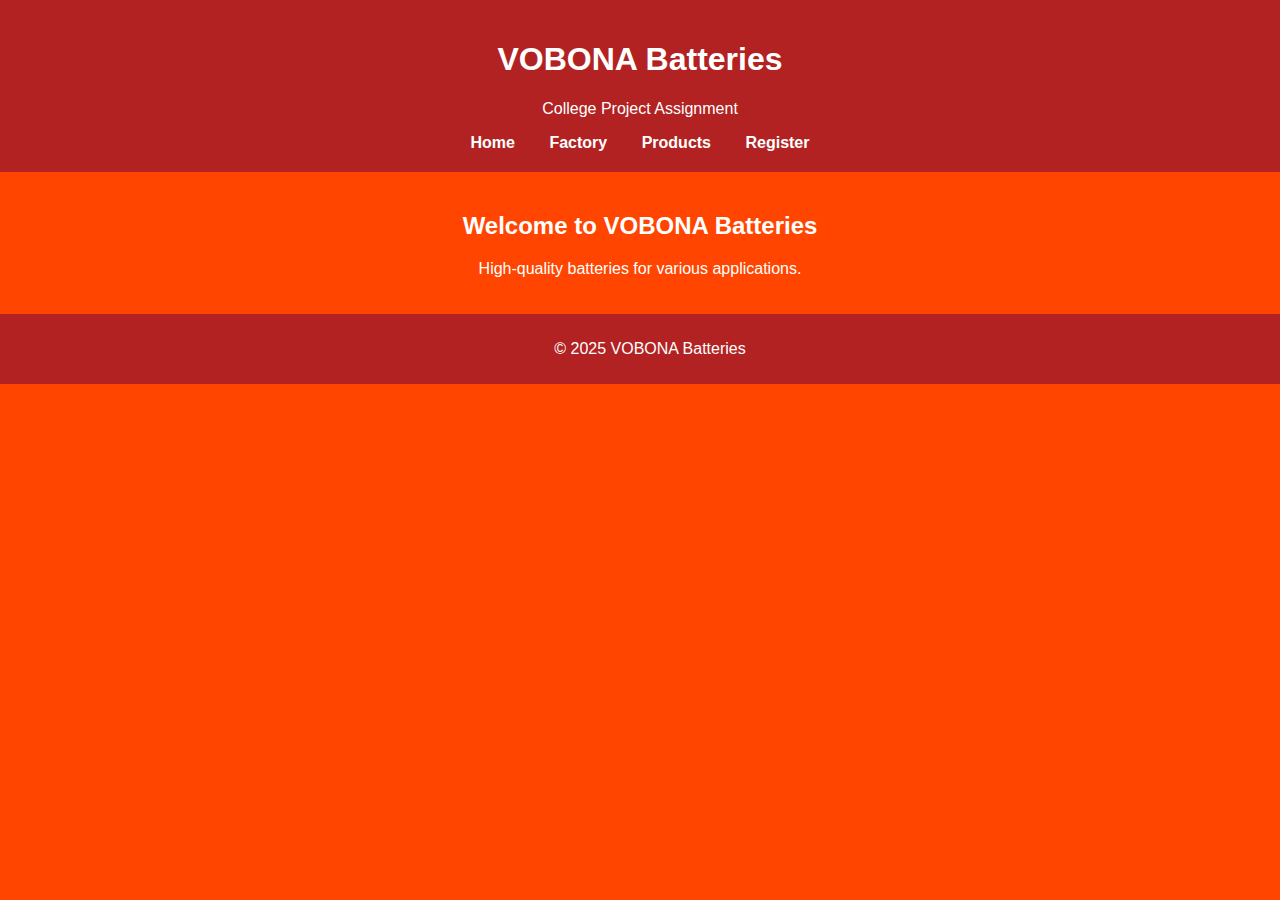
==== index.html @ 1d70228e "Update index.html" ====
<!DOCTYPE html>
<html lang="en">
<head>
    <meta charset="UTF-8">
    <meta name="viewport" content="width=device-width, initial-scale=1.0">
    <meta name="description" content="VOBONA Factory - Learn about our high-quality battery production.">
<meta name="keywords" content="VOBONA, Battery, Factory, Energy, Technology">
<meta name="author" content="VOBONA Batteries">
<link rel="icon" type="image/png" href="image/favicon.png">

    <title>VOBONA Batteries</title>
    <link rel="stylesheet" href="css/styles.css">
</head>
<body>
    <header>
        <h1>VOBONA Batteries</h1>
        <p>College Project Assignment</p>
        <nav>
            <a href="index.html">Home</a>
            <a href="factory.html">Factory</a>
            <a href="products.html">Products</a>
            <a href="register.html">Register</a>
        </nav>
    </header>
    <main>
        <h2>Welcome to VOBONA Batteries</h2>
        <p>High-quality batteries for various applications.</p>
    </main>
    <footer>
        <p>&copy; 2025 VOBONA Batteries</p>
    </footer>
</body>
</html>
---- css/styles.css ----
body {
    font-family: 'Roboto', sans-serif;
    margin: 0;
    padding: 0;
    background-color: #ff4500;
    color: white;
    text-align: center;
}

header {
    padding: 20px;
    background-color: #b22222;
}

nav a {
    color: white;
    text-decoration: none;
    margin: 0 15px;
    font-weight: bold;
}

main {
    width: 80%;
    margin: auto;
    padding: 20px;
}

form {
    background-color: #b22222;
    padding: 20px;
    border-radius: 10px;
    display: inline-block;
    text-align: left;
}

form label, form input {
    display: block;
    margin: 10px 0;
}

form input[type="text"], form input[type="email"] {
    width: 100%;
    padding: 8px;
    border-radius: 5px;
    border: none;
}

form input[type="submit"] {
    background-color: white;
    color: #b22222;
    padding: 10px;
    border: none;
    border-radius: 5px;
    cursor: pointer;
}

footer {
    padding: 10px;
    background-color: #b22222;
    position: relative;
    width: 100%;
    bottom: 0;
}
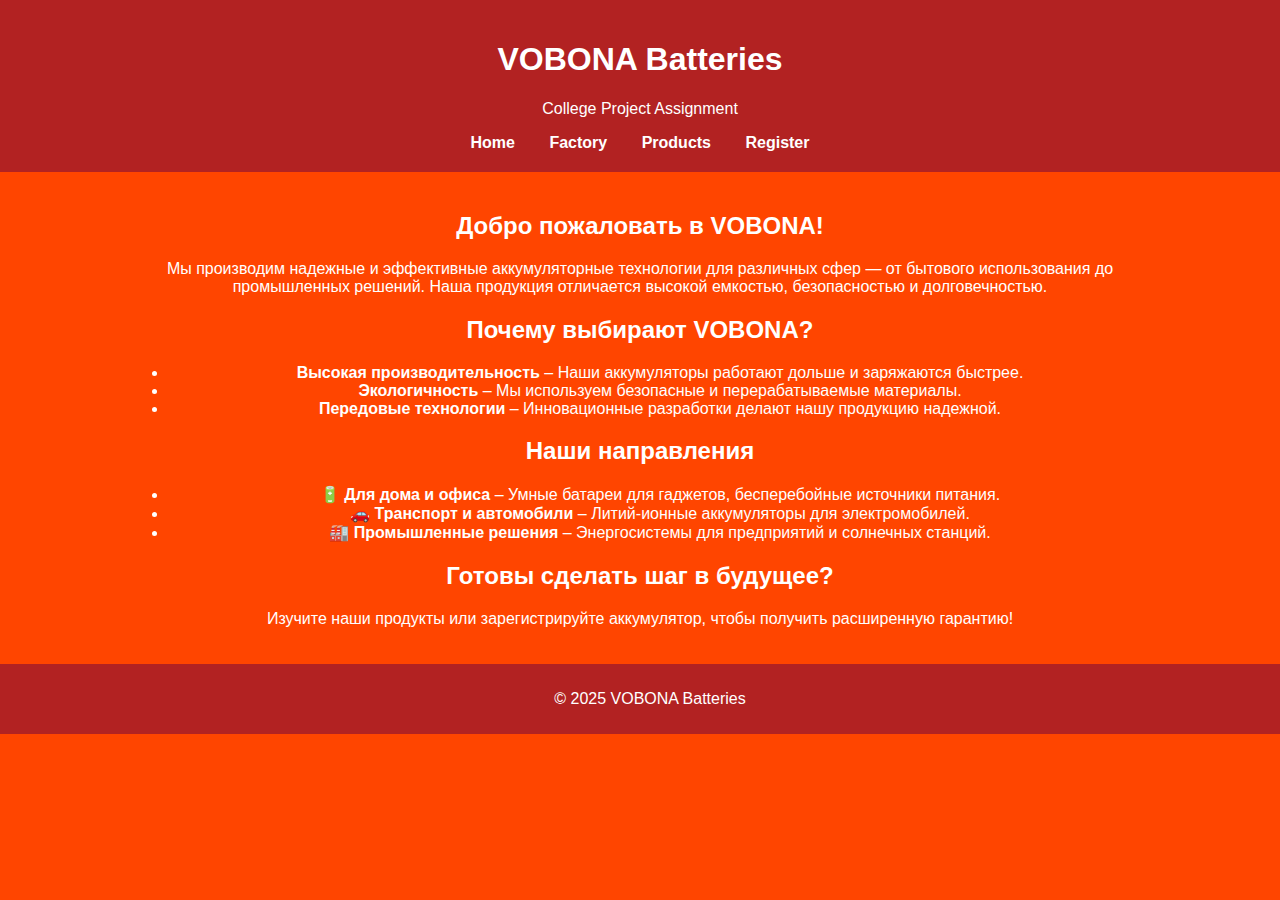
==== commit 541598da: "Update index.html" ====
--- a/index.html
+++ b/index.html
@@ -24,8 +24,29 @@
         </nav>
     </header>
     <main>
-        <h2>Welcome to VOBONA Batteries</h2>
-        <p>High-quality batteries for various applications.</p>
+        <section>
+            <h2>Добро пожаловать в VOBONA!</h2>
+            <p>Мы производим надежные и эффективные аккумуляторные технологии для различных сфер — от бытового использования до промышленных решений. Наша продукция отличается высокой емкостью, безопасностью и долговечностью.</p>
+        </section>
+        <section>
+            <h2>Почему выбирают VOBONA?</h2>
+            <ul>
+                <li><strong>Высокая производительность</strong> – Наши аккумуляторы работают дольше и заряжаются быстрее.</li>
+                <li><strong>Экологичность</strong> – Мы используем безопасные и перерабатываемые материалы.</li>
+                <li><strong>Передовые технологии</strong> – Инновационные разработки делают нашу продукцию надежной.</li>
+            </ul>
+        </section>
+        <section>
+            <h2>Наши направления</h2>
+            <ul>
+                <li>🔋 <strong>Для дома и офиса</strong> – Умные батареи для гаджетов, бесперебойные источники питания.</li>
+                <li>🚗 <strong>Транспорт и автомобили</strong> – Литий-ионные аккумуляторы для электромобилей.</li>
+                <li>🏭 <strong>Промышленные решения</strong> – Энергосистемы для предприятий и солнечных станций.</li>
+            </ul>
+        </section>
+        <section>
+            <h2>Готовы сделать шаг в будущее?</h2>
+            <p>Изучите наши продукты или зарегистрируйте аккумулятор, чтобы получить расширенную гарантию!</p>
     </main>
     <footer>
         <p>&copy; 2025 VOBONA Batteries</p>
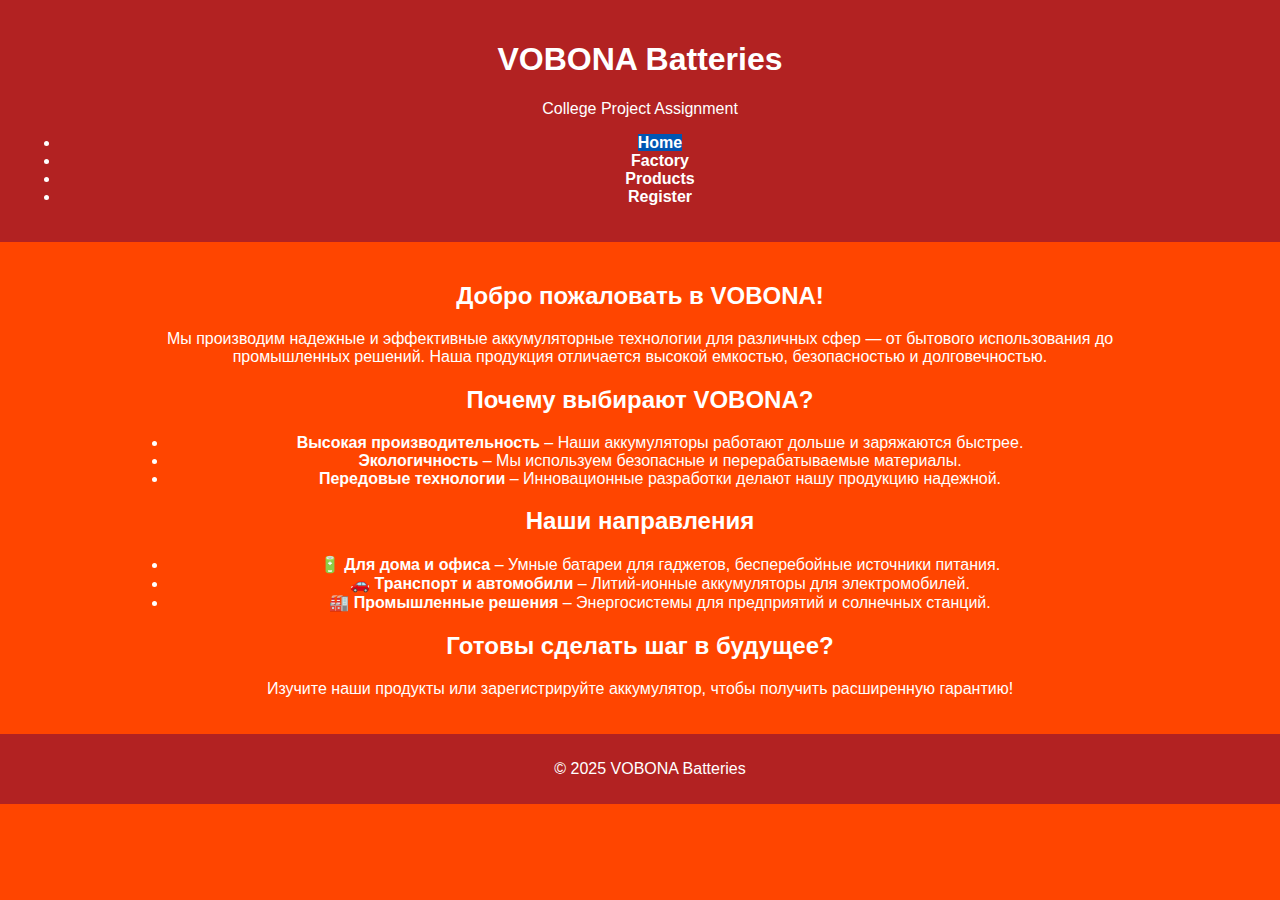
==== commit e03c1336: "Update index.html" ====
--- a/index.html
+++ b/index.html
@@ -7,7 +7,7 @@
     <meta name="description" content="VOBONA Factory - Learn about our high-quality battery production.">
 <meta name="keywords" content="VOBONA, Battery, Factory, Energy, Technology">
 <meta name="author" content="VOBONA Batteries">
-<link rel="icon" type="image/png" href="image/favicon.png">
+<link rel="icon" type="image/ico" href="image/favicon.ico">
 
     <title>VOBONA Batteries</title>
     <link rel="stylesheet" href="css/styles.css">
@@ -16,12 +16,14 @@
     <header>
         <h1>VOBONA Batteries</h1>
         <p>College Project Assignment</p>
-        <nav>
-            <a href="index.html">Home</a>
-            <a href="factory.html">Factory</a>
-            <a href="products.html">Products</a>
-            <a href="register.html">Register</a>
-        </nav>
+            <nav>
+    <ul>
+        <li><a href="index.html" class="active">Home</a></li>
+        <li><a href="factory.html" >Factory</a></li>
+        <li><a href="products.html">Products</a></li>
+        <li><a href="register.html">Register</a></li>
+    </ul>
+</nav>
     </header>
     <main>
         <section>
--- a/css/styles.css
+++ b/css/styles.css
@@ -61,3 +61,7 @@
     width: 100%;
     bottom: 0;
 }
+nav ul li a.active {
+    background-color: #0056b3;
+    font-weight: bold;
+}
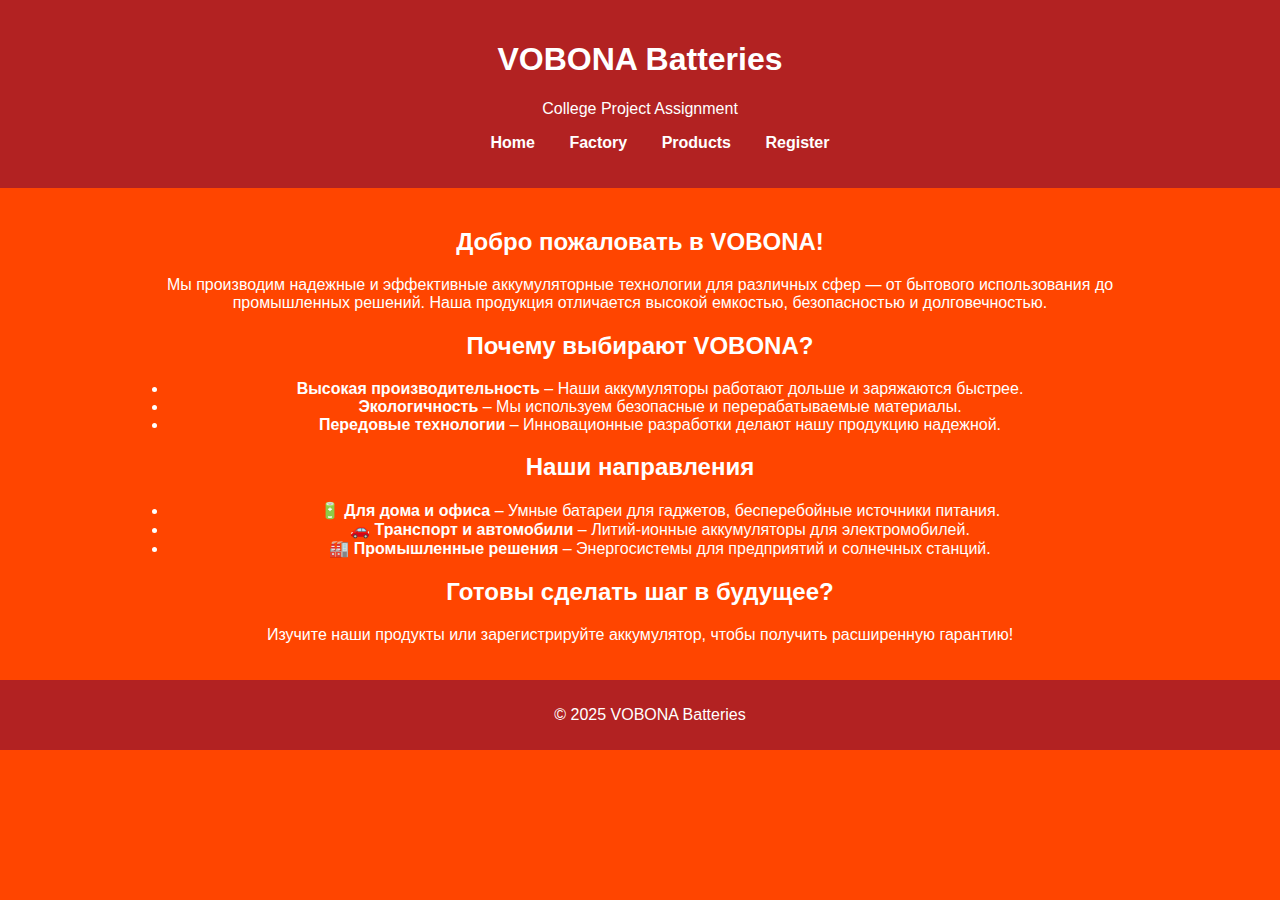
==== commit a2b1ece6: "Update index.html" ====
--- a/index.html
+++ b/index.html
@@ -18,10 +18,10 @@
         <p>College Project Assignment</p>
             <nav>
     <ul>
-        <li><a href="index.html" class="active">Home</a></li>
-        <li><a href="factory.html" >Factory</a></li>
-        <li><a href="products.html">Products</a></li>
-        <li><a href="register.html">Register</a></li>
+        <a href="index.html" class="active">Home</a>
+        <a href="factory.html" >Factory</a>
+        <a href="products.html">Products</a>
+        <a href="register.html">Register</a>
     </ul>
 </nav>
     </header>
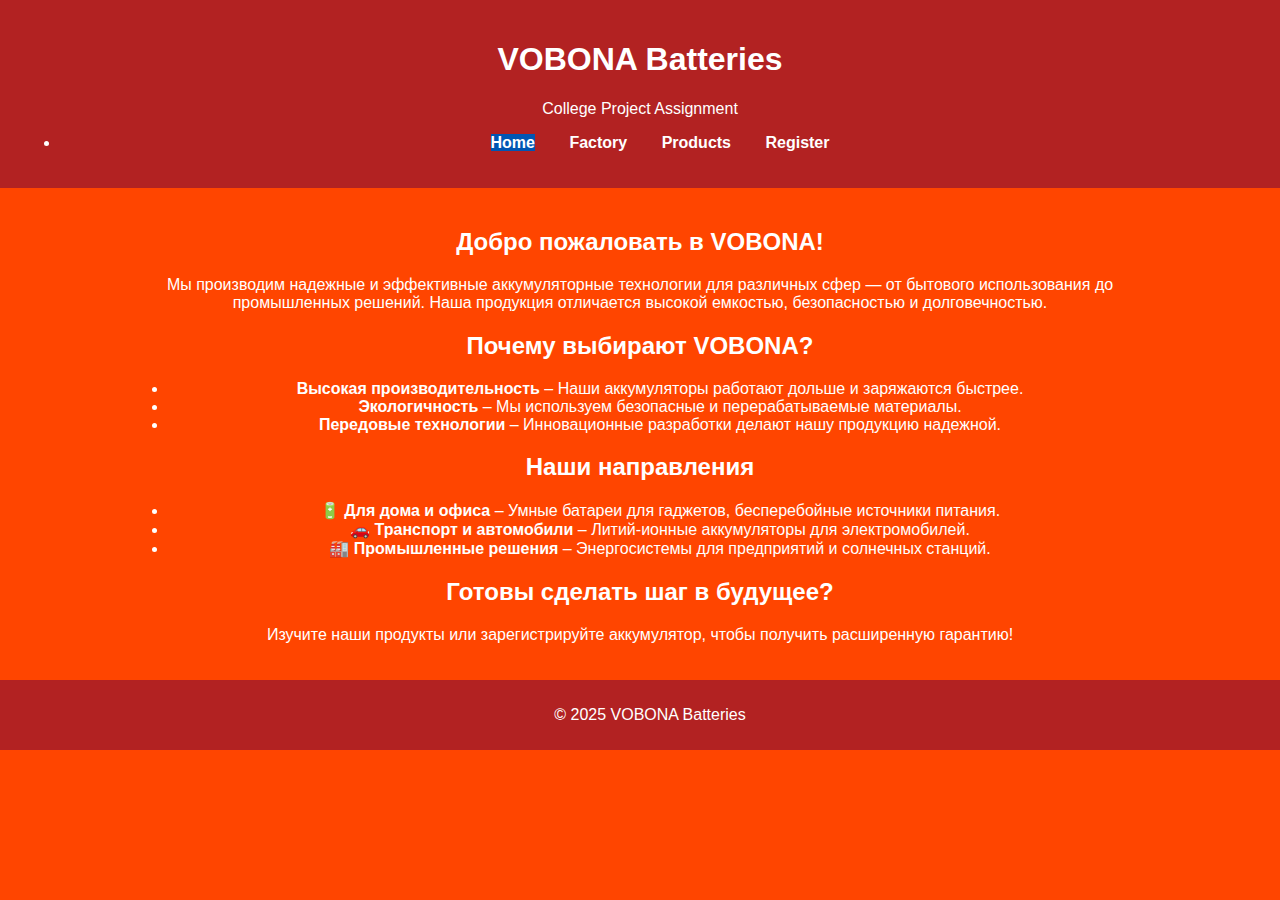
==== commit d4407392: "Update index.html" ====
--- a/index.html
+++ b/index.html
@@ -18,10 +18,12 @@
         <p>College Project Assignment</p>
             <nav>
     <ul>
+        <li>
         <a href="index.html" class="active">Home</a>
         <a href="factory.html" >Factory</a>
         <a href="products.html">Products</a>
         <a href="register.html">Register</a>
+    </li>
     </ul>
 </nav>
     </header>
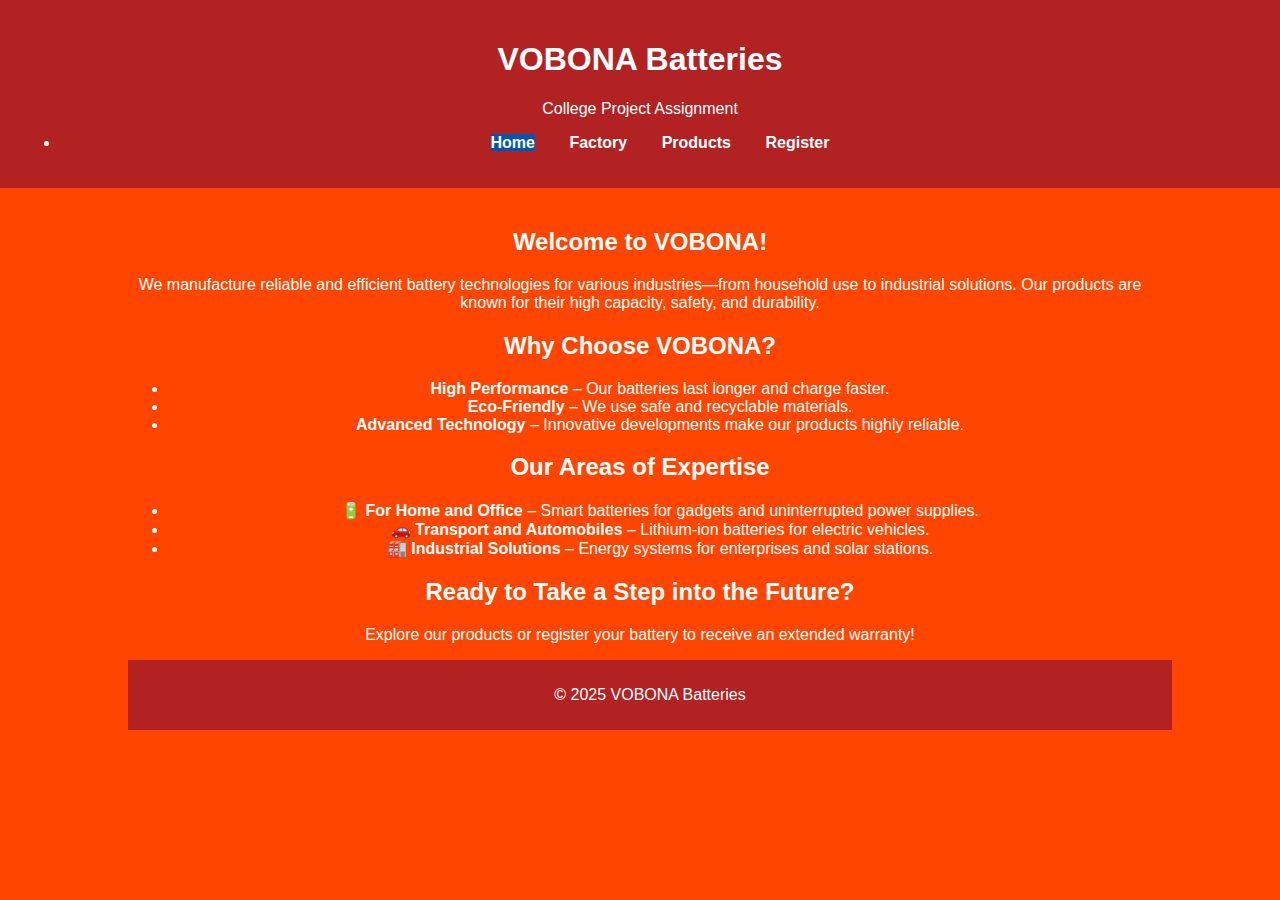
==== commit 0d819195: "Update index.html" ====
--- a/index.html
+++ b/index.html
@@ -28,30 +28,31 @@
 </nav>
     </header>
     <main>
-        <section>
-            <h2>Добро пожаловать в VOBONA!</h2>
-            <p>Мы производим надежные и эффективные аккумуляторные технологии для различных сфер — от бытового использования до промышленных решений. Наша продукция отличается высокой емкостью, безопасностью и долговечностью.</p>
-        </section>
-        <section>
-            <h2>Почему выбирают VOBONA?</h2>
-            <ul>
-                <li><strong>Высокая производительность</strong> – Наши аккумуляторы работают дольше и заряжаются быстрее.</li>
-                <li><strong>Экологичность</strong> – Мы используем безопасные и перерабатываемые материалы.</li>
-                <li><strong>Передовые технологии</strong> – Инновационные разработки делают нашу продукцию надежной.</li>
-            </ul>
-        </section>
-        <section>
-            <h2>Наши направления</h2>
-            <ul>
-                <li>🔋 <strong>Для дома и офиса</strong> – Умные батареи для гаджетов, бесперебойные источники питания.</li>
-                <li>🚗 <strong>Транспорт и автомобили</strong> – Литий-ионные аккумуляторы для электромобилей.</li>
-                <li>🏭 <strong>Промышленные решения</strong> – Энергосистемы для предприятий и солнечных станций.</li>
-            </ul>
-        </section>
-        <section>
-            <h2>Готовы сделать шаг в будущее?</h2>
-            <p>Изучите наши продукты или зарегистрируйте аккумулятор, чтобы получить расширенную гарантию!</p>
-    </main>
+      <section>
+    <h2>Welcome to VOBONA!</h2>
+    <p>We manufacture reliable and efficient battery technologies for various industries—from household use to industrial solutions. Our products are known for their high capacity, safety, and durability.</p>
+</section>
+<section>
+    <h2>Why Choose VOBONA?</h2>
+    <ul>
+        <li><strong>High Performance</strong> – Our batteries last longer and charge faster.</li>
+        <li><strong>Eco-Friendly</strong> – We use safe and recyclable materials.</li>
+        <li><strong>Advanced Technology</strong> – Innovative developments make our products highly reliable.</li>
+    </ul>
+</section>
+<section>
+    <h2>Our Areas of Expertise</h2>
+    <ul>
+        <li>🔋 <strong>For Home and Office</strong> – Smart batteries for gadgets and uninterrupted power supplies.</li>
+        <li>🚗 <strong>Transport and Automobiles</strong> – Lithium-ion batteries for electric vehicles.</li>
+        <li>🏭 <strong>Industrial Solutions</strong> – Energy systems for enterprises and solar stations.</li>
+    </ul>
+</section>
+<section>
+    <h2>Ready to Take a Step into the Future?</h2>
+    <p>Explore our products or register your battery to receive an extended warranty!</p>
+</section>
+
     <footer>
         <p>&copy; 2025 VOBONA Batteries</p>
     </footer>
